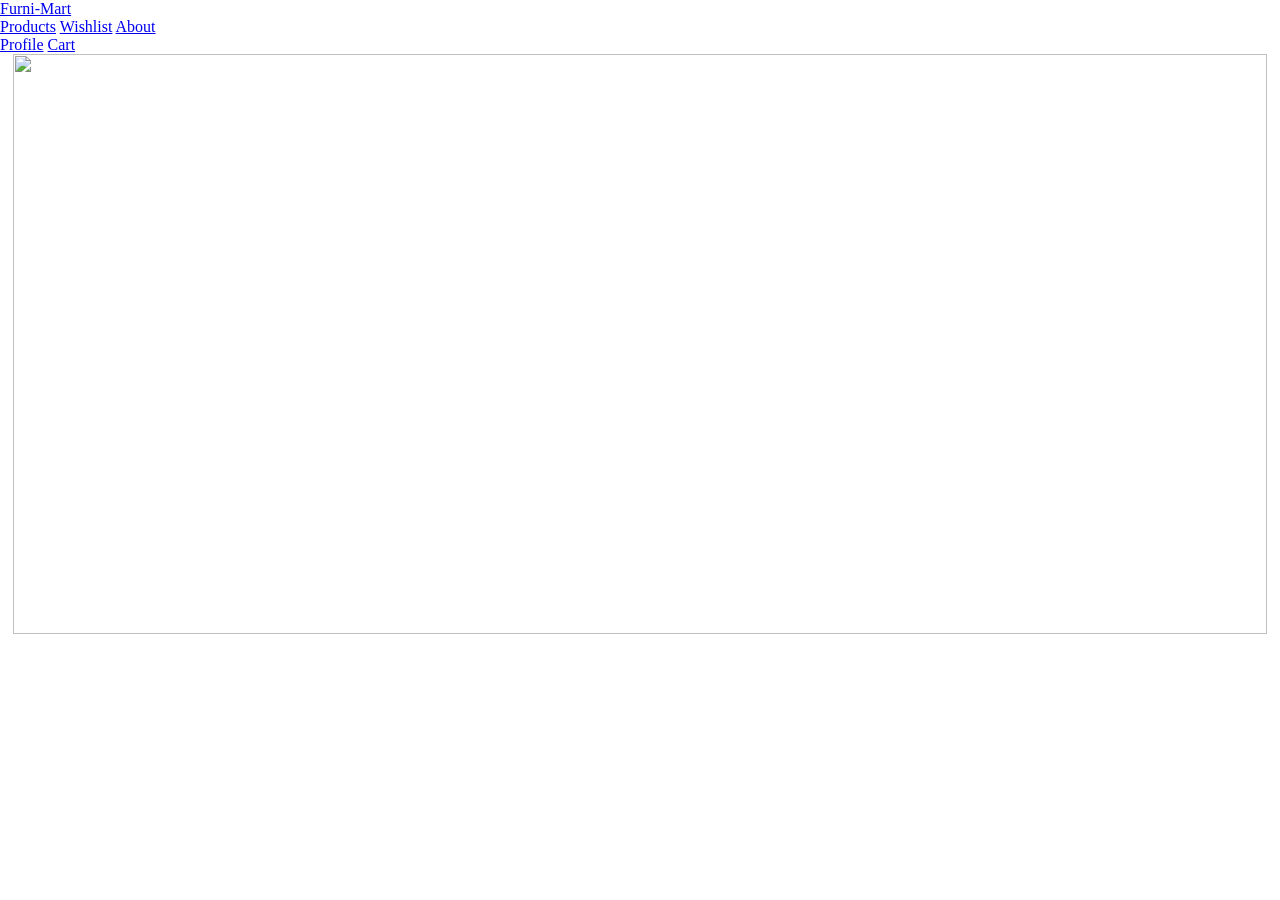
==== index.html @ c810fb69 "feat: add navbar template" ====
<!doctype html>
<html lang="en">
	<head>
		<meta charset="UTF-8" />
		<meta name="viewport" content="width=device-width, initial-scale=1.0" />
		<title>FurniMart</title>
		<link rel="stylesheet" href="/public/css/style.css" />
	</head>
	<body style="margin: 0">
		<!-- Navbar -->
		<header id="navbar"></header>

		<!-- Main content -->
		<main id="app"></main>

		<!-- JS -->
		<script src="/src/js/navbar.js"></script>
		<script src="/src/js/landing.js"></script>
		<script src="/src/js/app.js"></script>
	</body>
</html>
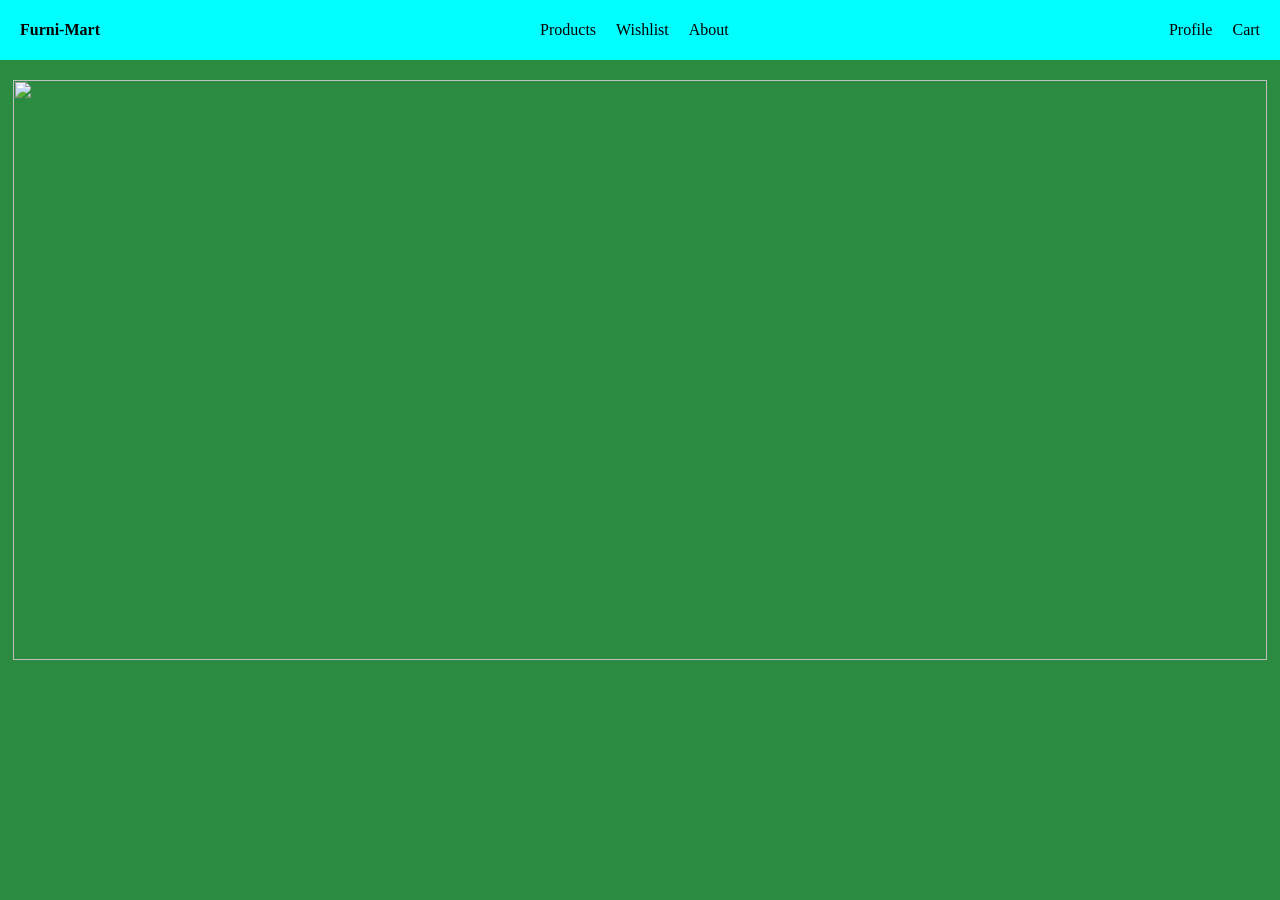
==== commit 89a06cd0: "feat: add products template" ====
--- a/index.html
+++ b/index.html
@@ -6,7 +6,7 @@
 		<title>FurniMart</title>
 		<link rel="stylesheet" href="/public/css/style.css" />
 	</head>
-	<body style="margin: 0">
+	<body style="margin: 0; background-color: rgb(43, 139, 65);">
 		<!-- Navbar -->
 		<header id="navbar"></header>
 
@@ -16,6 +16,7 @@
 		<!-- JS -->
 		<script src="/src/js/navbar.js"></script>
 		<script src="/src/js/landing.js"></script>
+		<script src="/src/js/products.js"></script>
 		<script src="/src/js/app.js"></script>
 	</body>
 </html>
--- a/public/css/style.css
+++ b/public/css/style.css
@@ -0,0 +1,95 @@
+#app {
+	margin-top: 80px; /* sama dengan tinggi navbar */
+}
+
+/* =========================
+        NAVBAR
+========================= */
+.navbar {
+	position: fixed;
+	top: 0;
+	left: 0;
+	width: 100%;
+
+	display: flex;
+	align-items: center;
+	justify-content: space-between;
+
+	height: 60px;
+	box-sizing: border-box;
+	padding: 10px 20px;
+	background-color: aqua;
+	z-index: 1000;
+}
+
+/* group layout */
+.navbar-center,
+.navbar-right {
+	display: flex;
+	gap: 20px;
+}
+
+/* link navbar */
+.navbar a {
+	text-decoration: none;
+	color: inherit;
+	cursor: pointer;
+}
+
+/* branding kiri */
+.navbar-left a {
+	font-weight: bold;
+}
+
+/* =========================
+        Landing Page
+========================= */
+
+.landing-hero {
+	width: 98%;
+	height: 580px;
+	margin: 0 auto;
+	overflow: hidden;
+
+	border-radius: 16px; /* sudut tumpul */
+}
+
+.landing-hero img {
+	width: 100%;
+	height: 100%;
+	object-fit: cover;
+	object-position: bottom;
+	display: block;
+}
+/* class="landing-hero" */
+
+/* PRODUCTS PAGE LAYOUT */
+.products-layout {
+	width: 98%;
+	margin: 0 auto;
+
+	display: flex;
+	gap: 20px;
+}
+
+/* SIDEBAR */
+.products-sidebar {
+	width: 220px; /* kecil & konsisten */
+	min-height: 400px;
+
+	background-color: #e0e0e0;
+	padding: 16px;
+	box-sizing: border-box;
+	border-radius: 12px;
+}
+
+/* CONTENT */
+.products-content {
+	flex: 1; /* ambil sisa ruang */
+	min-height: 400px;
+
+	background-color: brown;
+	padding: 16px;
+	box-sizing: border-box;
+	border-radius: 12px;
+}
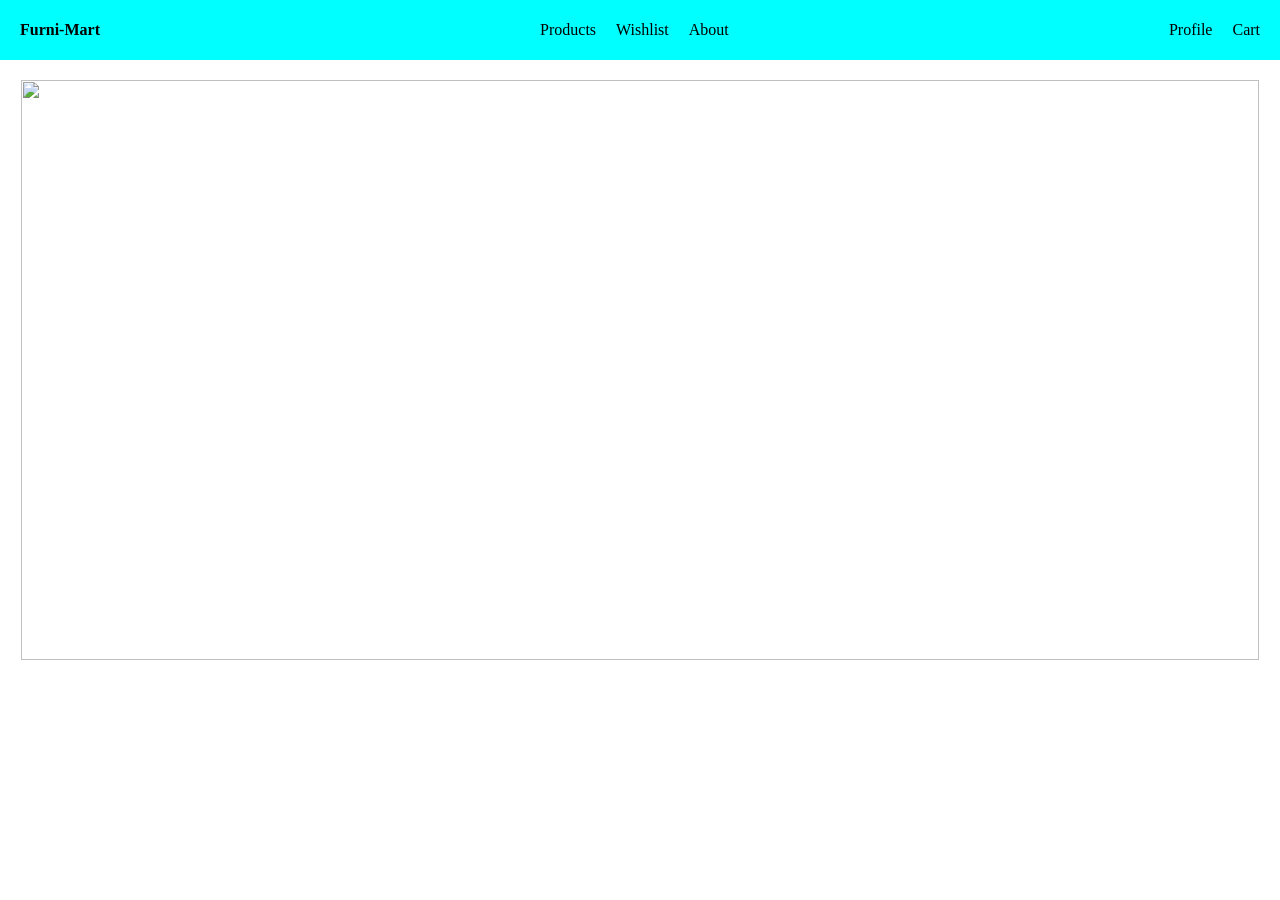
==== commit 7afabace: "feat: add login basic logic" ====
--- a/index.html
+++ b/index.html
@@ -6,7 +6,7 @@
 		<title>FurniMart</title>
 		<link rel="stylesheet" href="/public/css/style.css" />
 	</head>
-	<body style="margin: 0; background-color: rgb(43, 139, 65);">
+	<body>
 		<!-- Navbar -->
 		<header id="navbar"></header>
 
@@ -17,6 +17,12 @@
 		<script src="/src/js/navbar.js"></script>
 		<script src="/src/js/landing.js"></script>
 		<script src="/src/js/products.js"></script>
+		<script src="/src/js/detailProduct.js"></script>
+		<script src="/src/js/wishlist.js"></script>
+		<script src="/src/js/cart.js"></script>
+		<script src="/src/js/profile.js"></script>
+		<script src="/src/js/login.js"></script>
+		<!-- <script src="/src/js/register.js"></script> -->
 		<script src="/src/js/app.js"></script>
 	</body>
 </html>
--- a/public/css/style.css
+++ b/public/css/style.css
@@ -63,6 +63,10 @@
 }
 /* class="landing-hero" */
 
+/* =========================
+        Products Page
+========================= */
+
 /* PRODUCTS PAGE LAYOUT */
 .products-layout {
 	width: 98%;
@@ -93,3 +97,67 @@
 	box-sizing: border-box;
 	border-radius: 12px;
 }
+
+/* =========================
+        Detail Product Page
+========================= */
+/* style product detail here */
+
+/* =========================
+        Wishlist Page
+========================= */
+/* style wishlist here */
+
+/* =========================
+        Cart Page
+========================= */
+/* style cart here */
+
+/* =========================
+        profile Page
+========================= */
+/* style profile here */
+
+/* =========================
+        Login Page
+========================= */
+
+.login-page {
+	margin: 0;
+	display: flex;
+	width: 100%;
+	height: 100vh;
+}
+
+.login-left {
+	color: red;
+	border: 1px solid red;
+	width: 100%;
+}
+
+.login-right {
+	border: 1px solid blue;
+	width: 40%;
+	margin-left: auto;
+	padding: 20px;
+	box-sizing: border-box;
+}
+
+#login-form {
+	border: 1px solid green;
+	padding: 20px;
+}
+
+#login-form div {
+	margin-bottom: 15px;
+}
+
+#login-form label {
+	display: block;
+	margin-bottom: 5px;
+}
+
+#login-form input {
+	width: 100%;
+	box-sizing: border-box;
+}
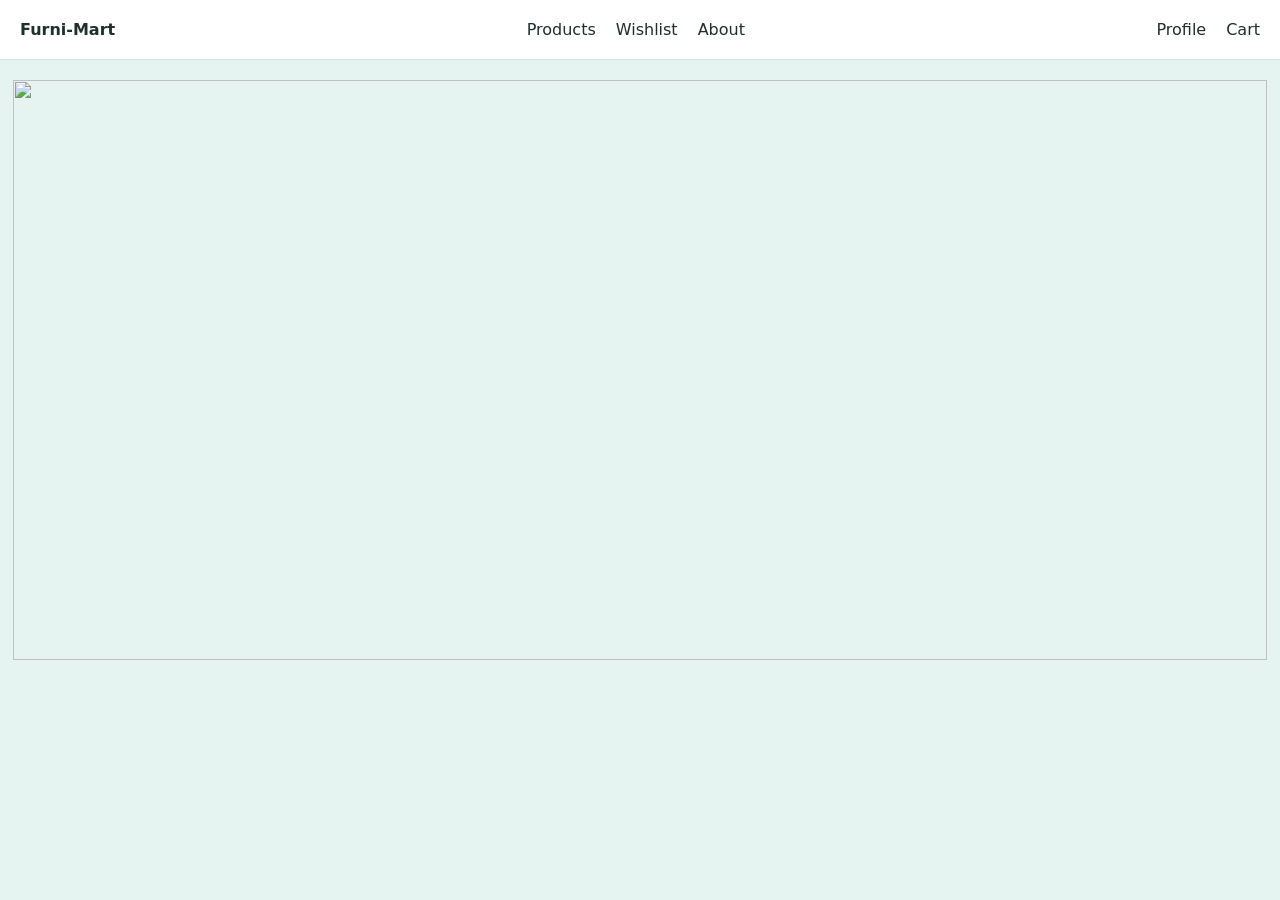
==== commit 739dea4d: "feat: register page template" ====
--- a/index.html
+++ b/index.html
@@ -22,7 +22,7 @@
 		<script src="/src/js/cart.js"></script>
 		<script src="/src/js/profile.js"></script>
 		<script src="/src/js/login.js"></script>
-		<!-- <script src="/src/js/register.js"></script> -->
+		<script src="/src/js/register.js"></script>
 		<script src="/src/js/app.js"></script>
 	</body>
 </html>
--- a/public/css/style.css
+++ b/public/css/style.css
@@ -1,5 +1,52 @@
+:root {
+	/* COLORS */
+	--color-primary: #2e8b7d;
+	--color-primary-hover: #267366;
+	--color-primary-active: #1f5f55;
+
+	--color-bg-soft: #e6f4f1;
+	--color-surface: #ffffff;
+
+	--color-text-main: #1f2f2c;
+	--color-text-muted: #4b6f68;
+
+	--color-border: #cfe6e1;
+	--color-input-bg: #f7fbfa;
+
+	/* TYPOGRAPHY */
+	--font-main:
+		system-ui, -apple-system, BlinkMacSystemFont, 'Segoe UI', Roboto, Arial,
+		sans-serif;
+
+	--font-size-h2: 24px;
+	--font-size-body: 14px;
+	--font-size-button: 15px;
+	--font-size-small: 13px;
+
+	/* RADIUS */
+	--radius-sm: 8px;
+	--radius-md: 10px;
+	--radius-lg: 16px;
+}
+
+body {
+	margin: 0;
+	background-color: var(--color-bg-soft);
+	font-family: var(--font-main);
+	color: var(--color-text-main);
+}
+
 #app {
-	margin-top: 80px; /* sama dengan tinggi navbar */
+	margin-top: 80px;
+}
+
+a {
+	color: var(--color-primary);
+	text-decoration: none;
+}
+
+a:hover {
+	color: var(--color-primary-hover);
 }
 
 /* =========================
@@ -18,8 +65,13 @@
 	height: 60px;
 	box-sizing: border-box;
 	padding: 10px 20px;
-	background-color: aqua;
+	background-color: var(--color-surface);
+	border-bottom: 1px solid var(--color-border);
 	z-index: 1000;
+}
+
+.navbar a {
+	color: var(--color-text-main);
 }
 
 /* group layout */
@@ -51,7 +103,7 @@
 	margin: 0 auto;
 	overflow: hidden;
 
-	border-radius: 16px; /* sudut tumpul */
+	border-radius: var(--radius-lg);
 }
 
 .landing-hero img {
@@ -81,7 +133,8 @@
 	width: 220px; /* kecil & konsisten */
 	min-height: 400px;
 
-	background-color: #e0e0e0;
+	background-color: var(--color-surface);
+	border: 1px solid var(--color-border);
 	padding: 16px;
 	box-sizing: border-box;
 	border-radius: 12px;
@@ -92,7 +145,8 @@
 	flex: 1; /* ambil sisa ruang */
 	min-height: 400px;
 
-	background-color: brown;
+	background-color: var(--color-surface);
+	border: 1px solid var(--color-border);
 	padding: 16px;
 	box-sizing: border-box;
 	border-radius: 12px;
@@ -123,41 +177,196 @@
 ========================= */
 
 .login-page {
-	margin: 0;
 	display: flex;
 	width: 100%;
 	height: 100vh;
-}
-
+	background-color: var(--color-bg-soft);
+}
+
+/* LEFT SIDE (branding / image) */
 .login-left {
-	color: red;
-	border: 1px solid red;
-	width: 100%;
-}
-
+	flex: 1;
+	padding: 60px;
+	box-sizing: border-box;
+
+	display: flex;
+	flex-direction: column;
+	justify-content: center;
+
+	color: #1f2f2c;
+}
+
+/* RIGHT SIDE (form) */
 .login-right {
-	border: 1px solid blue;
-	width: 40%;
+	width: 420px;
 	margin-left: auto;
-	padding: 20px;
-	box-sizing: border-box;
-}
-
+
+	display: flex;
+	flex-direction: column;
+	justify-content: center;
+
+	background-color: var(--color-surface);
+	padding: 40px;
+	box-sizing: border-box;
+}
+
+/* FORM CARD */
 #login-form {
-	border: 1px solid green;
-	padding: 20px;
-}
-
+	width: 100%;
+}
+
+/* FORM TITLE */
+.login-right h2 {
+	margin-bottom: 24px;
+	color: #2e8b7d;
+}
+
+/* FORM GROUP */
 #login-form div {
-	margin-bottom: 15px;
-}
-
+	margin-bottom: 18px;
+}
+
+/* LABEL */
 #login-form label {
 	display: block;
-	margin-bottom: 5px;
-}
-
+	margin-bottom: 6px;
+	font-size: 14px;
+	color: #1f2f2c;
+}
+
+/* INPUT */
 #login-form input {
 	width: 100%;
-	box-sizing: border-box;
-}
+	padding: 12px 14px;
+
+	border-radius: 10px;
+	border: 1px solid #cfe6e1;
+	background-color: #f7fbfa;
+
+	font-size: 14px;
+	box-sizing: border-box;
+	outline: none;
+}
+
+#login-form input:focus {
+	border-color: #2e8b7d;
+	background-color: #ffffff;
+}
+
+/* BUTTON */
+#login-form button {
+	width: 100%;
+	padding: 12px;
+	margin-top: 10px;
+
+	border: none;
+	border-radius: 10px;
+	background-color: var(--color-primary);
+	color: white;
+
+	font-size: 15px;
+	cursor: pointer;
+}
+
+#login-form button:hover {
+	background-color: var(--color-primary-hover);
+}
+
+/* REGISTER LINK */
+#login-form p {
+	margin-top: 16px;
+	font-size: 13px;
+	color: #1f2f2c;
+}
+
+#login-form a {
+	color: #2e8b7d;
+	text-decoration: none;
+	font-weight: 500;
+}
+
+/* =========================
+        Register Page
+========================= */
+
+.register-page {
+	display: flex;
+	justify-content: center;
+	align-items: center;
+	min-height: 100vh;
+	background-color: var(--color-bg-soft);
+}
+
+.register-center {
+	width: 420px;
+	padding: 40px;
+	background-color: var(--color-surface);
+	border-radius: 12px;
+}
+
+.register-center h2 {
+	margin-bottom: 24px;
+	color: #2e8b7d;
+}
+
+#register-form {
+	width: 100%;
+}
+
+#register-form div {
+	margin-bottom: 18px;
+}
+
+.form-row {
+	display: flex;
+	gap: 12px;
+}
+
+.form-group {
+	flex: 1;
+	display: flex;
+	flex-direction: column;
+}
+
+#register-form label {
+	display: block;
+	margin-bottom: 6px;
+	font-size: 14px;
+	color: #1f2f2c;
+}
+
+#register-form input {
+	width: 100%;
+	padding: 12px 14px;
+
+	border-radius: 10px;
+	border: 1px solid #cfe6e1;
+	background-color: #f7fbfa;
+
+	font-size: 14px;
+	box-sizing: border-box;
+	outline: none;
+}
+
+#register-form input:focus {
+	border-color: #2e8b7d;
+	background-color: #ffffff;
+}
+
+#register-form button {
+	width: 100%;
+	padding: 12px;
+	margin-top: 10px;
+
+	border: none;
+	border-radius: 10px;
+	background-color: var(--color-primary);
+	color: white;
+
+	font-size: 15px;
+	cursor: pointer;
+}
+
+#register-form button:hover {
+	background-color: var(--color-primary-hover);
+}
